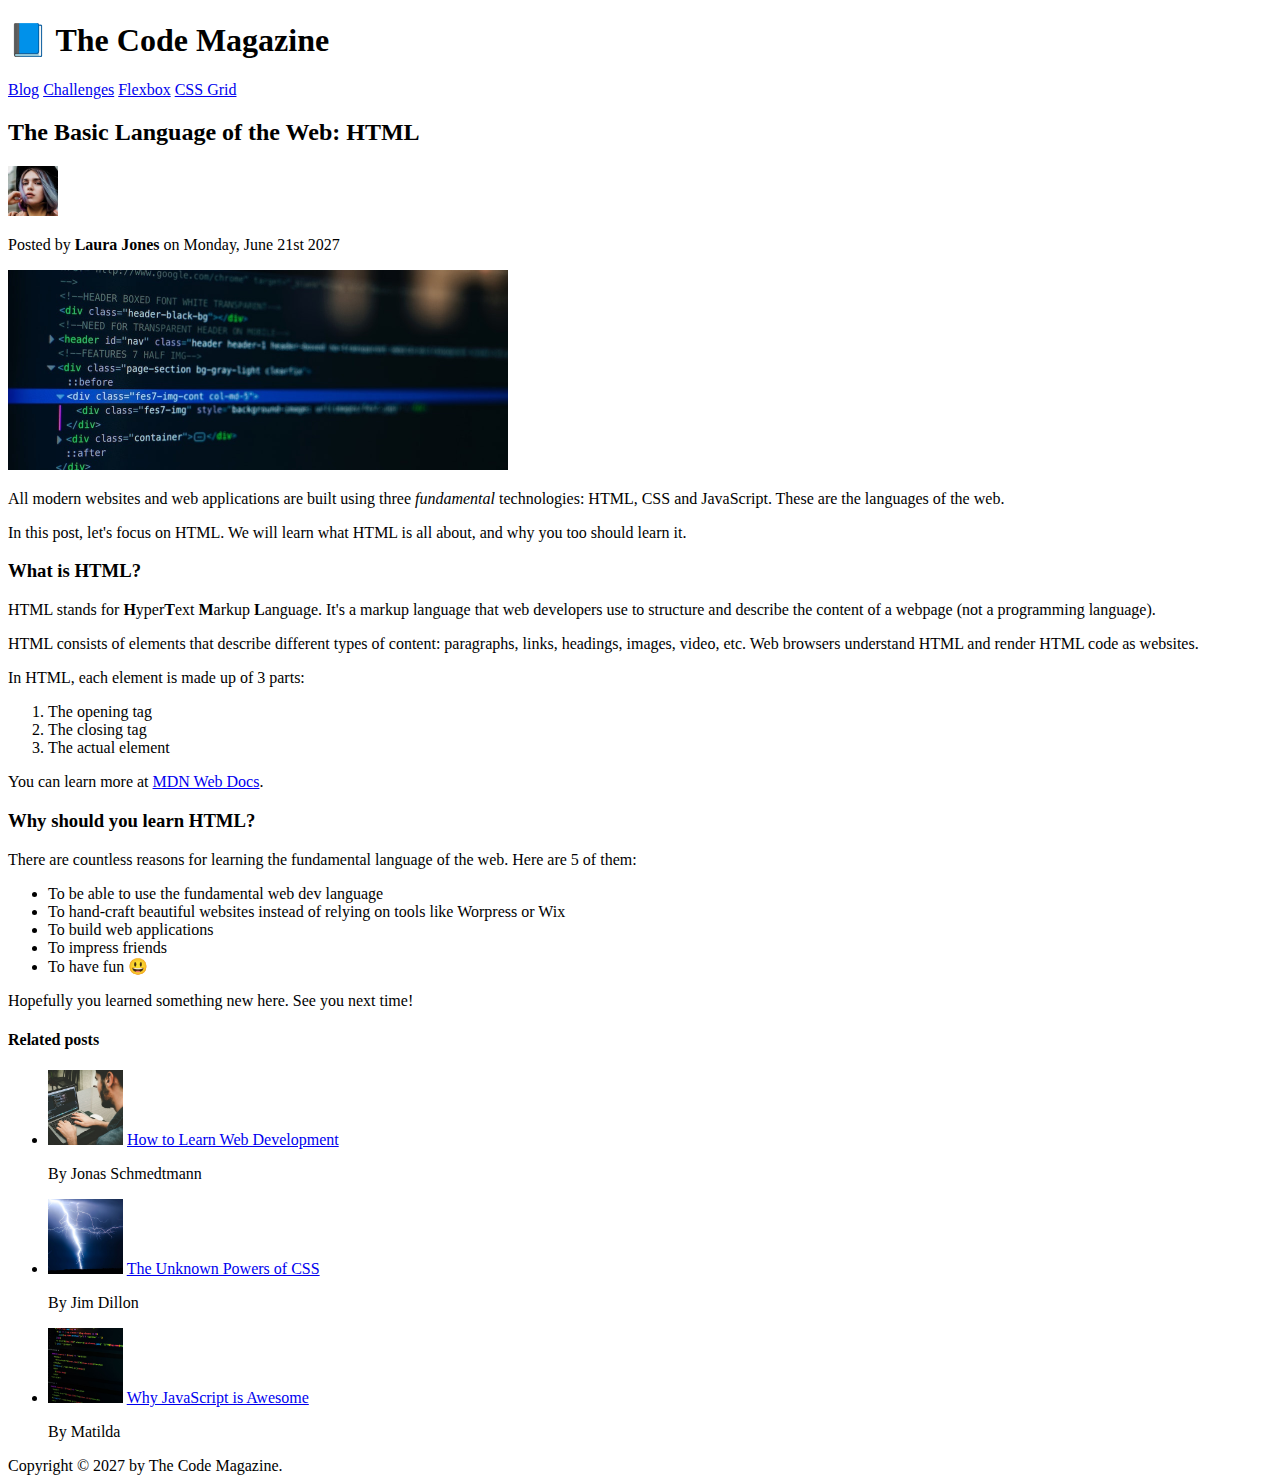
==== starter/03-CSS-Fundamentals/index.html @ 78fd9190 "initial commit" ====
<!DOCTYPE html>
<html lang="en">
  <head>
    <meta charset="UTF-8" />
    <title>The Basic Language of the Web: HTML</title>
  </head>

  <body>
    <!--
    <h1>The Basic Language of the Web: HTML</h1>
    <h2>The Basic Language of the Web: HTML</h2>
    <h3>The Basic Language of the Web: HTML</h3>
    <h4>The Basic Language of the Web: HTML</h4>
    <h5>The Basic Language of the Web: HTML</h5>
    <h6>The Basic Language of the Web: HTML</h6>
    -->

    <header>
      <h1>📘 The Code Magazine</h1>

      <nav>
        <a href="blog.html">Blog</a>
        <a href="#">Challenges</a>
        <a href="#">Flexbox</a>
        <a href="#">CSS Grid</a>
      </nav>
    </header>

    <article>
      <header>
        <h2>The Basic Language of the Web: HTML</h2>

        <img
          src="img/laura-jones.jpg"
          alt="Headshot of Laura Jones"
          height="50"
          width="50"
        />

        <p>Posted by <strong>Laura Jones</strong> on Monday, June 21st 2027</p>

        <img
          src="img/post-img.jpg"
          alt="HTML code on a screen"
          width="500"
          height="200"
        />
      </header>

      <p>
        All modern websites and web applications are built using three
        <em>fundamental</em>
        technologies: HTML, CSS and JavaScript. These are the languages of the
        web.
      </p>

      <p>
        In this post, let's focus on HTML. We will learn what HTML is all about,
        and why you too should learn it.
      </p>

      <h3>What is HTML?</h3>
      <p>
        HTML stands for <strong>H</strong>yper<strong>T</strong>ext
        <strong>M</strong>arkup <strong>L</strong>anguage. It's a markup
        language that web developers use to structure and describe the content
        of a webpage (not a programming language).
      </p>
      <p>
        HTML consists of elements that describe different types of content:
        paragraphs, links, headings, images, video, etc. Web browsers understand
        HTML and render HTML code as websites.
      </p>
      <p>In HTML, each element is made up of 3 parts:</p>

      <ol>
        <li>The opening tag</li>
        <li>The closing tag</li>
        <li>The actual element</li>
      </ol>

      <p>
        You can learn more at
        <a
          href="https://developer.mozilla.org/en-US/docs/Web/HTML"
          target="_blank"
          >MDN Web Docs</a
        >.
      </p>

      <h3>Why should you learn HTML?</h3>

      <p>
        There are countless reasons for learning the fundamental language of the
        web. Here are 5 of them:
      </p>

      <ul>
        <li>To be able to use the fundamental web dev language</li>
        <li>
          To hand-craft beautiful websites instead of relying on tools like
          Worpress or Wix
        </li>
        <li>To build web applications</li>
        <li>To impress friends</li>
        <li>To have fun 😃</li>
      </ul>

      <p>Hopefully you learned something new here. See you next time!</p>
    </article>

    <aside>
      <h4>Related posts</h4>

      <ul>
        <li>
          <img
            src="img/related-1.jpg"
            alt="Person programming"
            width="75"
            width="75"
          />
          <a href="#">How to Learn Web Development</a>
          <p>By Jonas Schmedtmann</p>
        </li>
        <li>
          <img src="img/related-2.jpg" alt="Lightning" width="75" heigth="75" />
          <a href="#">The Unknown Powers of CSS</a>
          <p>By Jim Dillon</p>
        </li>
        <li>
          <img
            src="img/related-3.jpg"
            alt="JavaScript code on a screen"
            width="75"
            height="75"
          />
          <a href="#">Why JavaScript is Awesome</a>
          <p>By Matilda</p>
        </li>
      </ul>
    </aside>

    <footer>Copyright &copy; 2027 by The Code Magazine.</footer>
  </body>
</html>
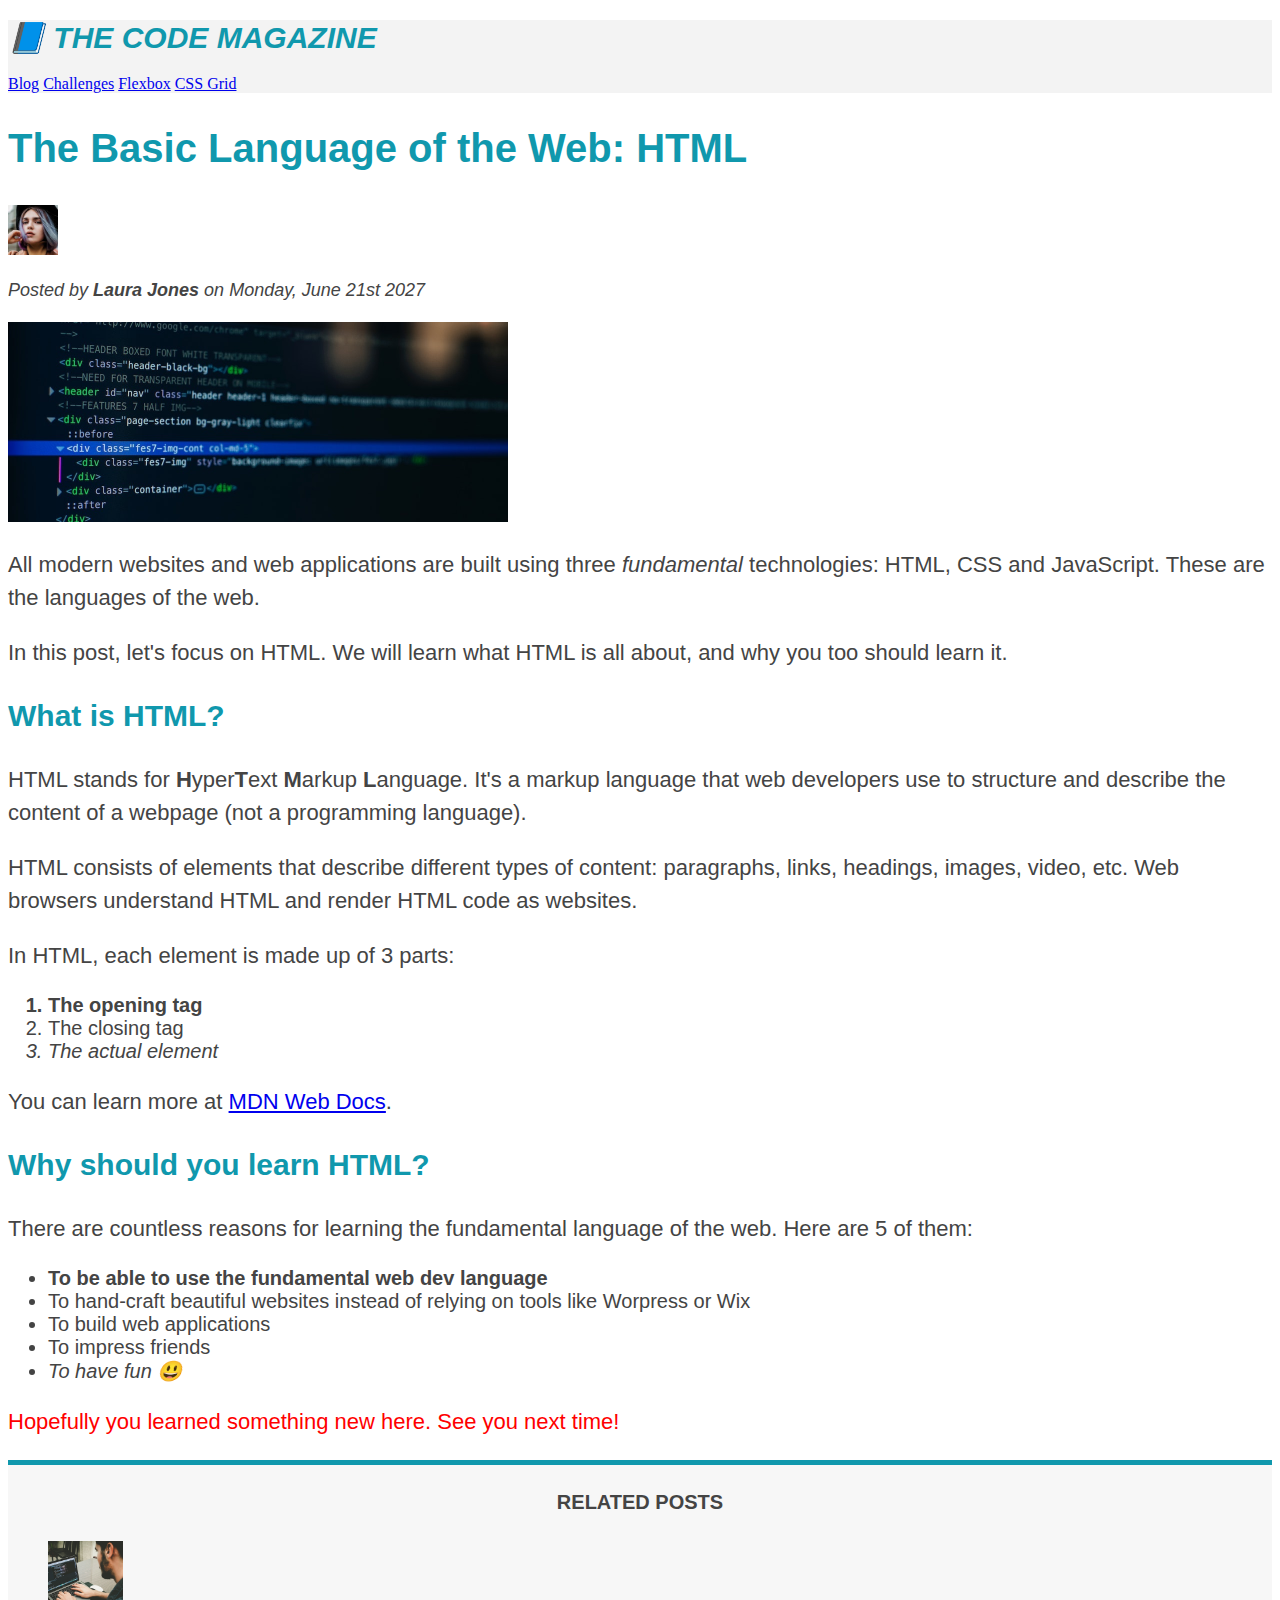
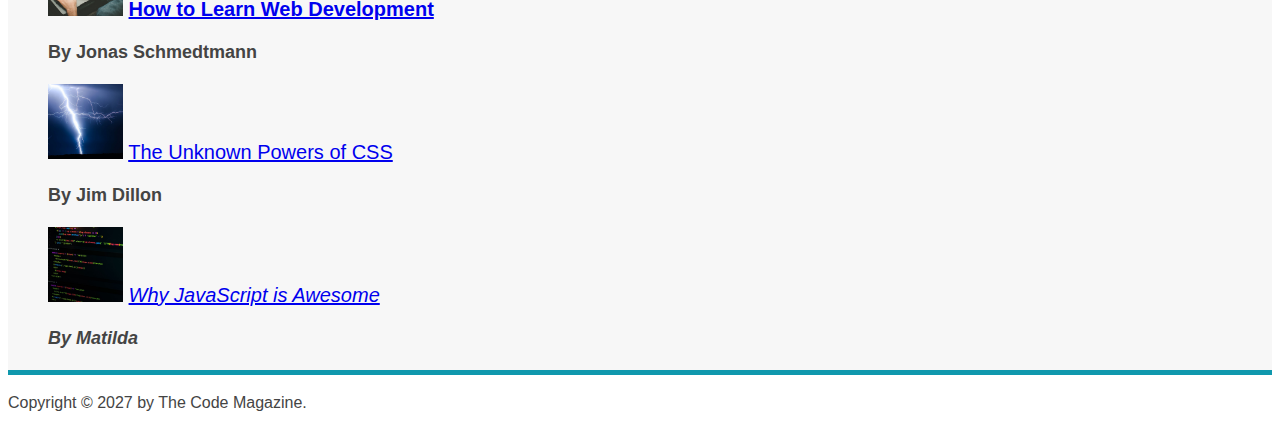
==== commit 9f6d0ba9: "added minor styling" ====
--- a/starter/03-CSS-Fundamentals/index.html
+++ b/starter/03-CSS-Fundamentals/index.html
@@ -2,6 +2,7 @@
 <html lang="en">
   <head>
     <meta charset="UTF-8" />
+    <link rel="stylesheet" href="style.css" />
     <title>The Basic Language of the Web: HTML</title>
   </head>
 
@@ -15,7 +16,7 @@
     <h6>The Basic Language of the Web: HTML</h6>
     -->
 
-    <header>
+    <header class="main-header">
       <h1>📘 The Code Magazine</h1>
 
       <nav>
@@ -37,7 +38,9 @@
           width="50"
         />
 
-        <p>Posted by <strong>Laura Jones</strong> on Monday, June 21st 2027</p>
+        <p id="author">
+          Posted by <strong>Laura Jones</strong> on Monday, June 21st 2027
+        </p>
 
         <img
           src="img/post-img.jpg"
@@ -112,7 +115,7 @@
     <aside>
       <h4>Related posts</h4>
 
-      <ul>
+      <ul class="related-list">
         <li>
           <img
             src="img/related-1.jpg"
@@ -121,12 +124,12 @@
             width="75"
           />
           <a href="#">How to Learn Web Development</a>
-          <p>By Jonas Schmedtmann</p>
+          <p class="related-author">By Jonas Schmedtmann</p>
         </li>
         <li>
           <img src="img/related-2.jpg" alt="Lightning" width="75" heigth="75" />
           <a href="#">The Unknown Powers of CSS</a>
-          <p>By Jim Dillon</p>
+          <p class="related-author">By Jim Dillon</p>
         </li>
         <li>
           <img
@@ -136,11 +139,13 @@
             height="75"
           />
           <a href="#">Why JavaScript is Awesome</a>
-          <p>By Matilda</p>
+          <p class="related-author">By Matilda</p>
         </li>
       </ul>
     </aside>
 
-    <footer>Copyright &copy; 2027 by The Code Magazine.</footer>
+    <footer>
+      <p id="copyright">Copyright &copy; 2027 by The Code Magazine.</p>
+    </footer>
   </body>
 </html>
--- a/starter/03-CSS-Fundamentals/style.css
+++ b/starter/03-CSS-Fundamentals/style.css
@@ -0,0 +1,96 @@
+h1,
+h2,
+h3,
+h4,
+p,
+li {
+  font-family: sans-serif;
+  color: #444;
+}
+
+h1,
+h2,
+h3 {
+  color: #1098ad;
+}
+h1 {
+  font-size: 30px;
+  text-transform: uppercase;
+  font-style: italic;
+}
+
+h2 {
+  font-size: 40px;
+}
+
+h3 {
+  font-size: 30px;
+}
+
+h4 {
+  font-size: 20px;
+  text-transform: uppercase;
+  text-align: center;
+}
+
+p {
+  font-size: 22px;
+  line-height: 1.5;
+}
+
+li {
+  font-size: 20px;
+}
+
+/* footer p {
+  font-size: 16px;
+} */
+
+/* article header p {
+  font-style: italic;
+} */
+
+#author {
+  font-style: italic;
+  font-size: 18px;
+}
+
+#copyright {
+  font-size: 16px;
+}
+
+.related-author {
+  font-size: 18px;
+  font-weight: bold;
+}
+
+.related-list {
+  list-style-type: none;
+}
+
+.main-header {
+  background-color: #f3f3f3;
+}
+
+aside {
+  background-color: #f7f7f7;
+  border-top: 5px solid #1098ad;
+  border-bottom: 5px solid #1098ad;
+}
+
+/* Using a pseudo class */
+
+li:first-child {
+  font-weight: bold;
+}
+
+li:last-child {
+  font-style: italic;
+}
+
+li:nth-child(even) {
+  /* color: red; */
+}
+article p:last-child {
+  color: red;
+}
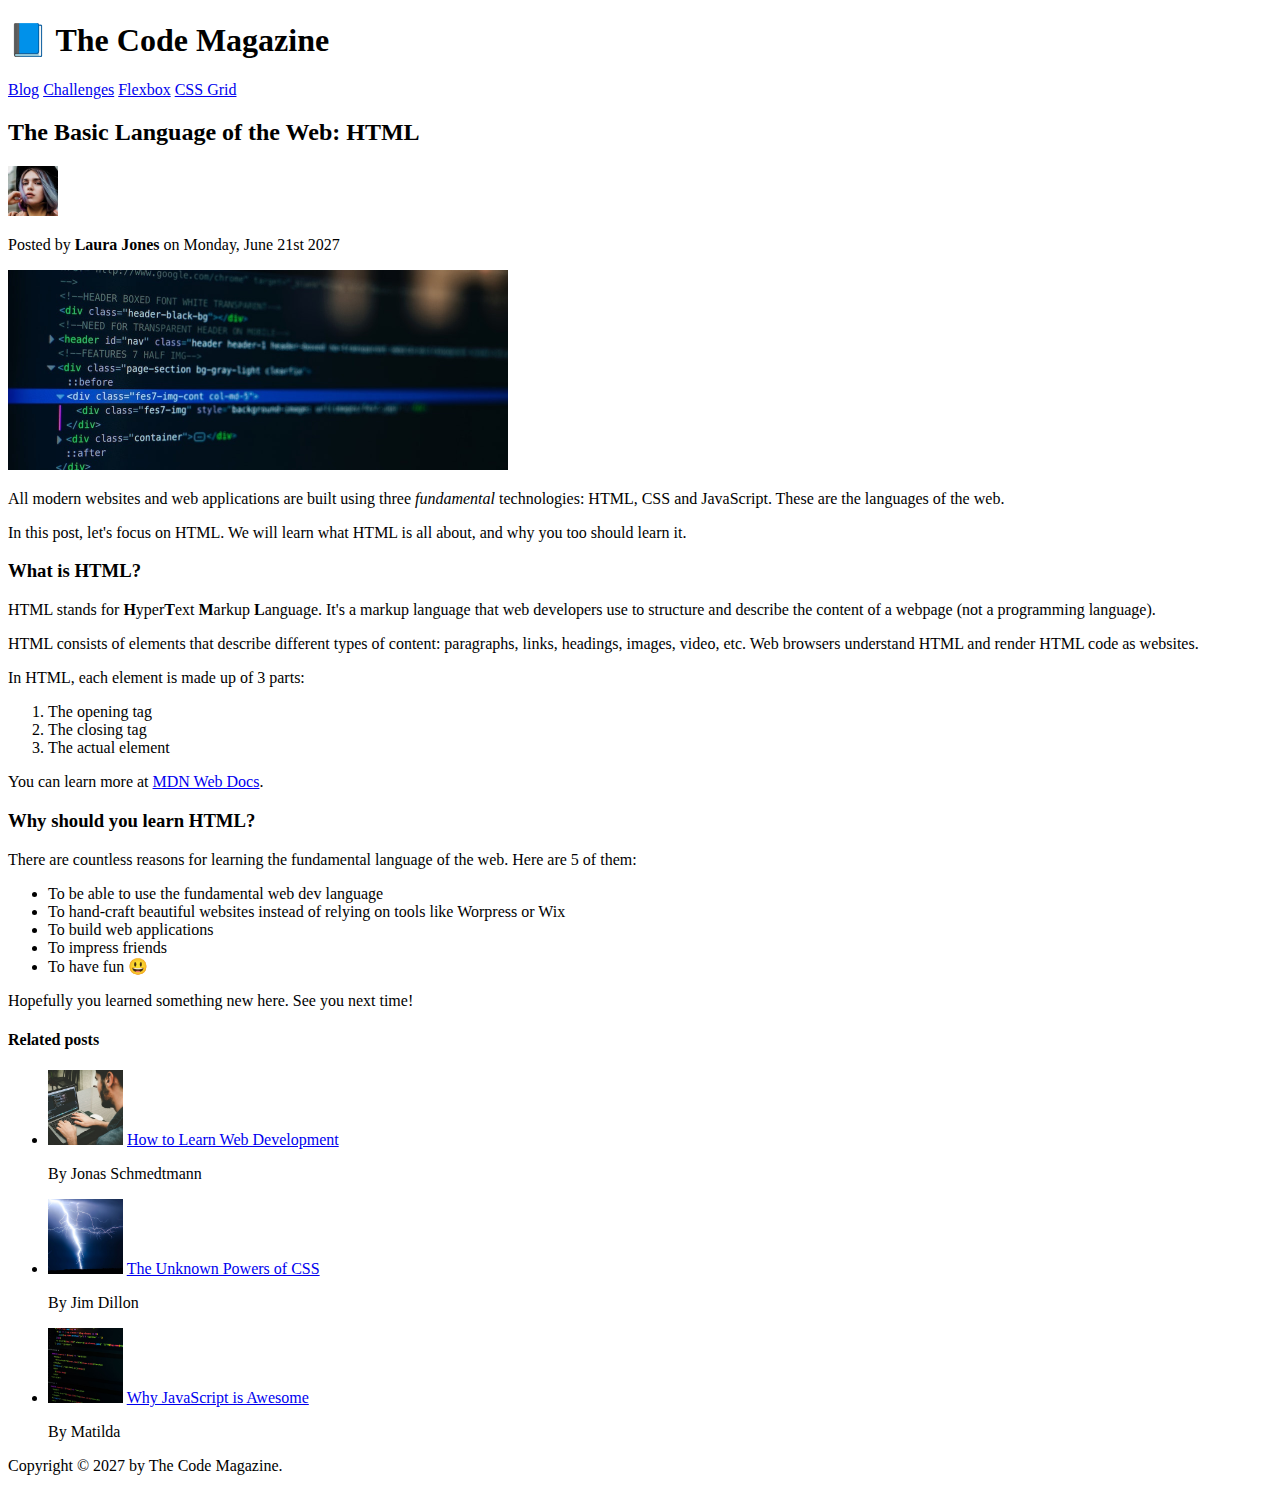
==== commit 3e13bef4: "removed styling" ====
--- a/starter/03-CSS-Fundamentals/index.html
+++ b/starter/03-CSS-Fundamentals/index.html
@@ -145,7 +145,9 @@
     </aside>
 
     <footer>
-      <p id="copyright">Copyright &copy; 2027 by The Code Magazine.</p>
+      <p id="copyright" class="copyright text">
+        Copyright &copy; 2027 by The Code Magazine.
+      </p>
     </footer>
   </body>
 </html>
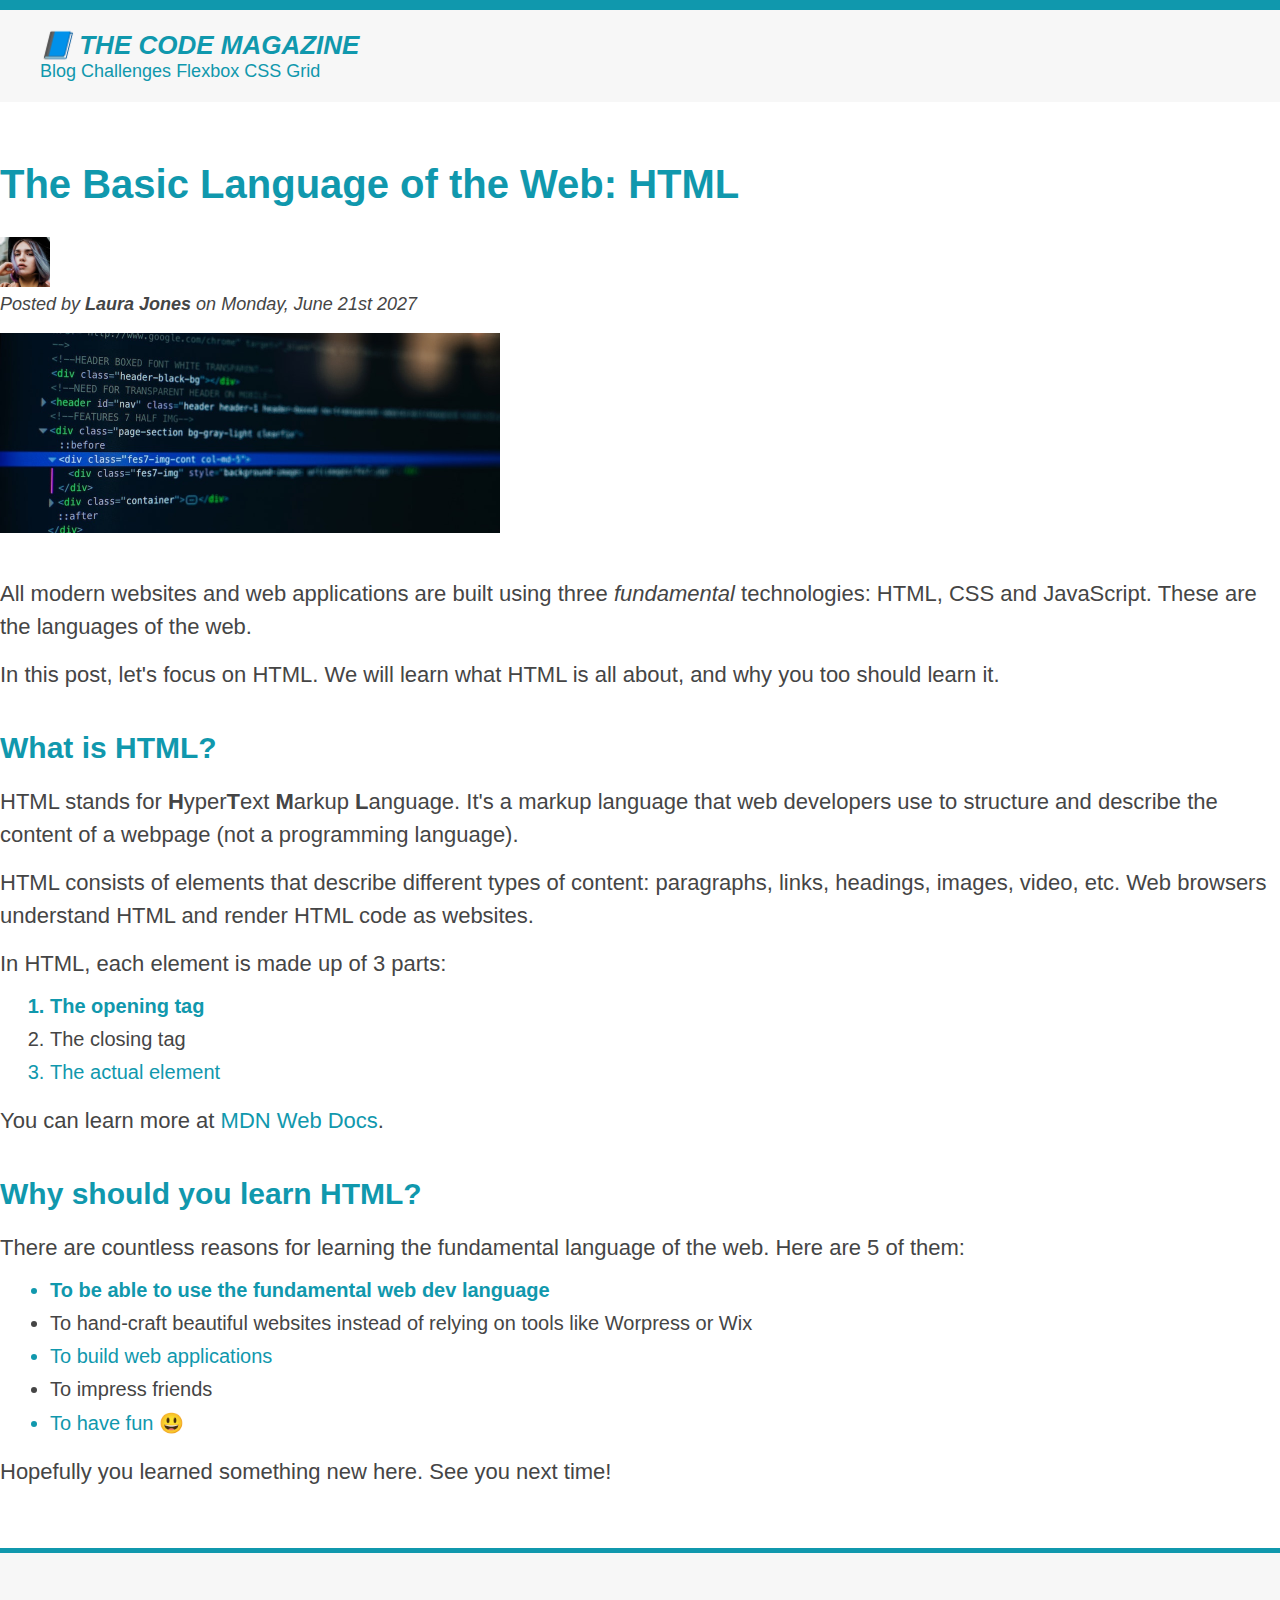
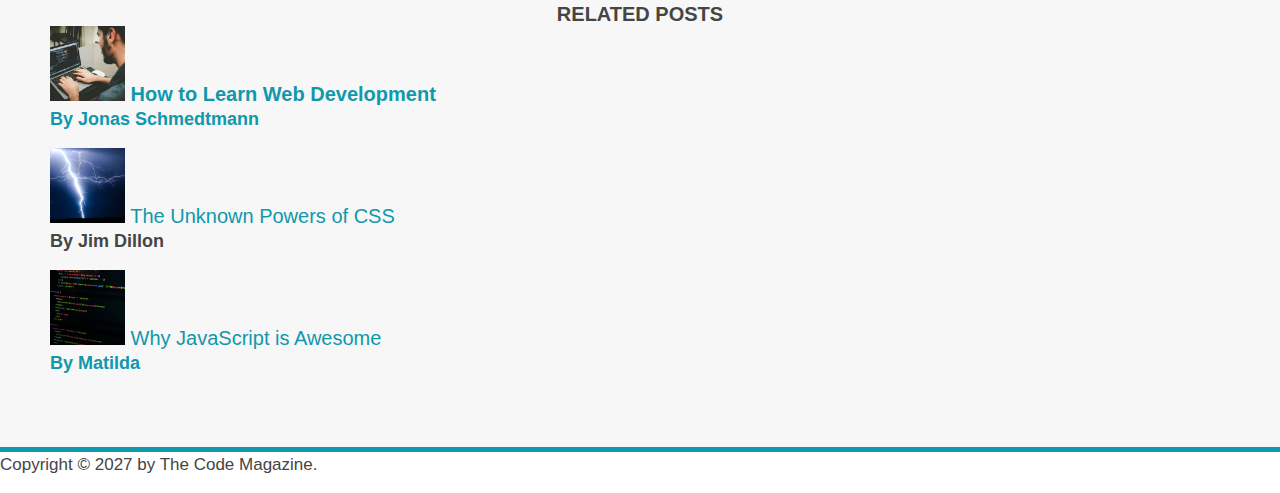
==== commit 5e5f4ffe: "added global styling reset for margins and padding of page" ====
--- a/starter/03-CSS-Fundamentals/index.html
+++ b/starter/03-CSS-Fundamentals/index.html
@@ -28,7 +28,7 @@
     </header>
 
     <article>
-      <header>
+      <header class="post-header">
         <h2>The Basic Language of the Web: HTML</h2>
 
         <img
--- a/starter/03-CSS-Fundamentals/style.css
+++ b/starter/03-CSS-Fundamentals/style.css
@@ -0,0 +1,154 @@
+* {
+  margin: 0;
+  padding: 0;
+}
+
+body {
+  font-family: sans-serif;
+  color: #454545;
+  border-top: 10px solid #1098ad;
+  width: 100%;
+}
+
+.main-header {
+  background-color: #f7f7f7;
+  padding: 20px 40px;
+  margin-bottom: 60px;
+}
+
+nav {
+  font-size: 18px;
+}
+
+article {
+  margin-bottom: 60px;
+}
+
+.post-header {
+  margin-bottom: 40px;
+}
+
+aside {
+  background-color: #f7f7f7;
+  border-top: 5px #1098ad solid;
+  border-bottom: 5px #1098ad solid;
+  padding: 50px 0px;
+}
+
+h1,
+h2,
+h3 {
+  color: #1098ad;
+}
+
+h1 {
+  font-size: 26px;
+  text-transform: uppercase;
+  font-style: italic;
+}
+
+h2 {
+  font-size: 40px;
+  margin-bottom: 30px;
+}
+
+h3 {
+  font-size: 30px;
+  margin-bottom: 20px;
+  margin-top: 40px;
+}
+
+h4 {
+  font-size: 20px;
+  text-transform: uppercase;
+  text-align: center;
+}
+
+ul,
+ol {
+  margin-left: 50px;
+  margin-bottom: 20px;
+}
+li {
+  font-size: 20px;
+  margin-bottom: 10px;
+}
+
+li:last-child {
+  margin-bottom: 0;
+}
+
+p {
+  font-size: 22px;
+  line-height: 1.5;
+  margin-bottom: 15px;
+}
+
+/* footer p {
+  font-size: 17px;
+} */
+
+.text {
+  font-size: 17px;
+}
+
+/*  */
+/* article header p {
+  font-style: italic;
+} */
+
+#author {
+  font-style: italic;
+  font-size: 18px;
+}
+
+.related-author {
+  font-size: 18px;
+  font-weight: bold;
+}
+
+.related-list {
+  list-style: none;
+}
+
+li:first-child {
+  color: #1098ad;
+  font-weight: bold;
+}
+
+li:nth-child(odd) {
+  color: #1098ad;
+}
+
+li:last-child {
+  /* color: red; */
+}
+
+/* Misconception: this will not work */
+article p:first-child {
+  color: red;
+}
+
+/* Styling links */
+
+a:link {
+  color: #1098ad;
+  text-decoration: none;
+}
+
+a:visited {
+  color: #1098ad;
+}
+
+a:hover {
+  color: orangered;
+  font-weight: bold;
+  text-decoration: underline dotted orangered;
+}
+
+a:active {
+  background-color: black;
+  font-style: italic;
+}
+
+/* LVHA */
